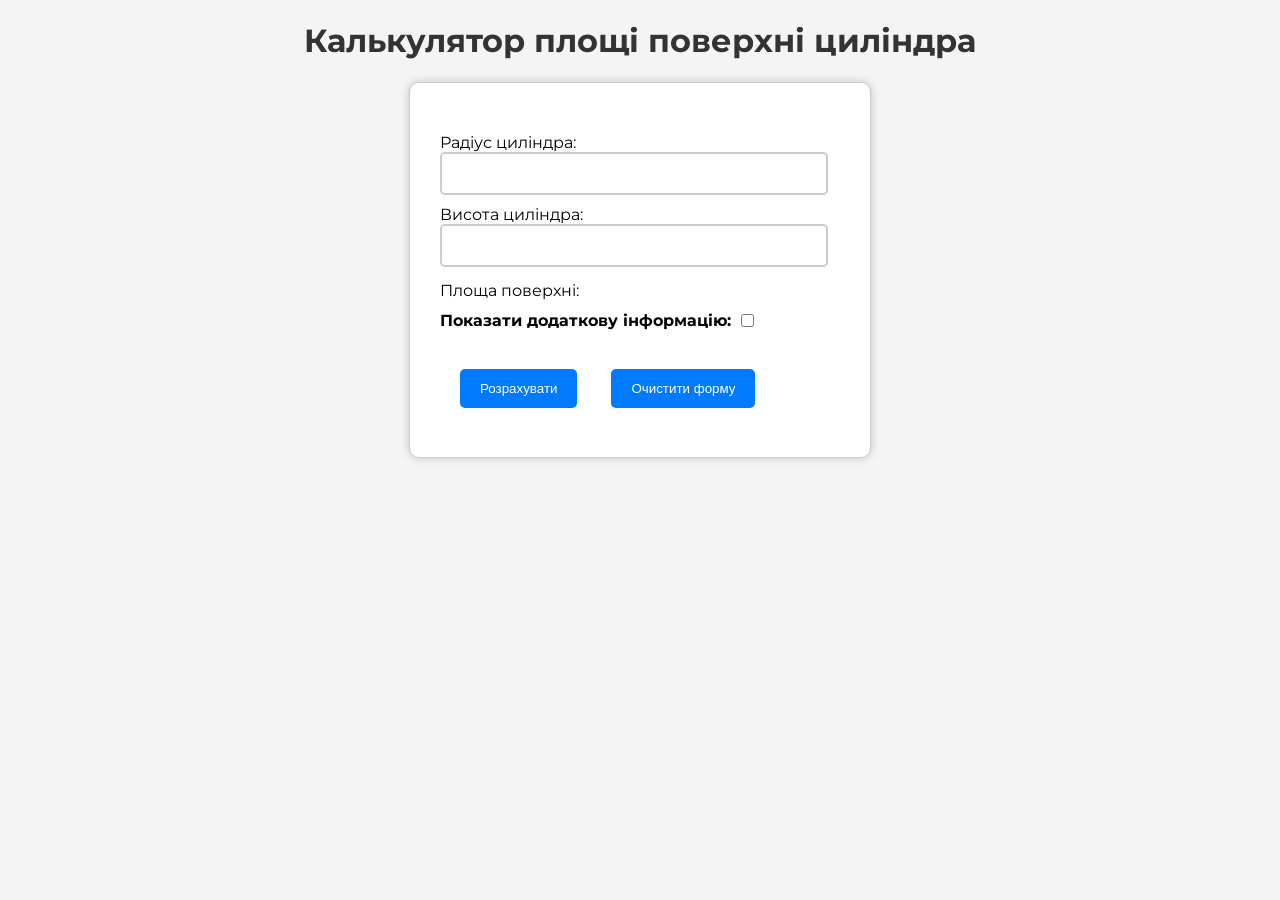
==== calculator/calc.html @ 9e34b9c4 "add calculator lab7" ====
<!DOCTYPE html>
<html lang="uk">
<head>

    <head>
        <meta charset="UTF-8">
        <meta name="viewport" content="width=device-width, initial-scale=1.0">
        <link rel="stylesheet" type="text/css" href="stylesCalk.css">
        <link rel="preconnect" href="https://fonts.googleapis.com">
        <link rel="preconnect" href="https://fonts.gstatic.com" crossorigin>
        <link rel="preconnect" href="https://fonts.googleapis.com">
        <link rel="preconnect" href="https://fonts.gstatic.com" crossorigin>
        <link href="https://fonts.googleapis.com/css2?family=Montserrat:ital,wght@0,100;0,200;0,300;0,400;0,600;0,700;0,800;0,900;1,100;1,200;1,400;1,500;1,600;1,700;1,800;1,900&family=Roboto:ital,wght@0,100;0,300;0,400;0,500;0,700;0,900;1,100;1,300;1,400;1,500;1,700;1,900&display=swap"
              rel="stylesheet">

        <title>Калькулятор площі поверхні циліндра</title>
    </head>
<body>
<h1>Калькулятор площі поверхні циліндра</h1>
<div id="calculator">

    <form id="calc-form">
        <label for="radius">Радіус циліндра:</label>
        <input type="number" id="radius" name="radius" required>
        <br>
        <label for="height">Висота циліндра:</label>
        <input type="number" id="height" name="height" required>
        <br>
        <label for="result">Площа поверхні:</label>
        <span id="result"></span>
        <div class="label">
            <label for="show-info">Показати додаткову інформацію:</label>
            <input type="checkbox" id="show-info" name="show-info">
        </div>
        <br>
        <button type="submit">Розрахувати</button>
        <button type="button" id="clear-form">Очистити форму</button>
        <br>

        <br>
    </form>
    <div id="additional-info" style="display: none">
        <h2>Площа поверхні циліндра</h2>
        <p>Циліндр - геометричне тіло, обмежене циліндричною поверхнею і двома паралельними площинами (основами), що
            перетинають її.
            Циліндр називається круговим, якщо його основа – круг. Відстань між основами – висота циліндра.</p>
        <img src="./cylinder.png" alt="Циліндер">
        <p>Формула для обрахунку площі бічної поверхні циліндра</p>
        <p> S = 2 π R h</p>
        <p>Формула для обрахунку площі повної поверхні циліндра
        <p> S = 2 π R h + 2 π R 2 = 2 π R(R + h)</p>
        <p>де S - площа,</p>
        <p> R - радіус циліндра,</p>
        <p> h - висота циліндра,</p>
        <p> π = 3.141592.</p>
    </div>
</div>

<script src="script.js"></script>
</body>
</html>
---- calculator/stylesCalk.css ----
body {
    font-family: 'Montserrat', Arial, sans-serif;
    background-color: #f4f4f4;
    margin: 0;
    padding: 0;
}

h1 {
    text-align: center;
    color: #333;
}

#calculator {
    background-color: #fff;
    max-width: 400px;
    margin: 20px auto;
    padding: 30px;
    border: 1px solid #ccc;
    border-radius: 10px;
    box-shadow: 0 0 10px rgba(0, 0, 0, 0.2);
}

form {
    margin-top: 20px;
}

.label {
    display: flex;
    align-items: center;
    font-weight: bold;
    margin-top: 10px;
}

input[type="number"] {
    width: 90%;
    padding: 12px;
    margin-bottom: 10px;
    border: 2px solid #ccc;
    border-radius: 5px;
}

button {
    background-color: #007bff;
    color: #fff;
    padding: 12px 20px;
    border: none;
    border-radius: 5px;
    cursor: pointer;
    margin-top: 20px;
    margin-left: 20px;
}

button[type="submit"] {
    margin-right: 10px;
}

button[type="submit"]:hover {
    background-color: #0056b3;
}

button[type="button"]:hover {
    background-color: #ccc;
    color: #000;
}

#result {
    font-weight: bold;
    font-size: 20px;
    margin-top: 20px;
}

#additional-info {
    background-color: #f0f0f0;
    padding: 20px;
    margin-top: 30px;
    border: 2px solid #ccc;
    border-radius: 10px;
}

#additional-info h2 {
    font-weight: bold;
    font-size: 20px;
}

#additional-info p {
    margin: 10px 0;
    font-size: 16px;
}

.error-message {
    color: red;
    font-size: 18px;
    margin-top: 10px;
}

.error-field {
    border: 2px solid red;
}

input[type="checkbox"] {
    margin-left: 10px;
}
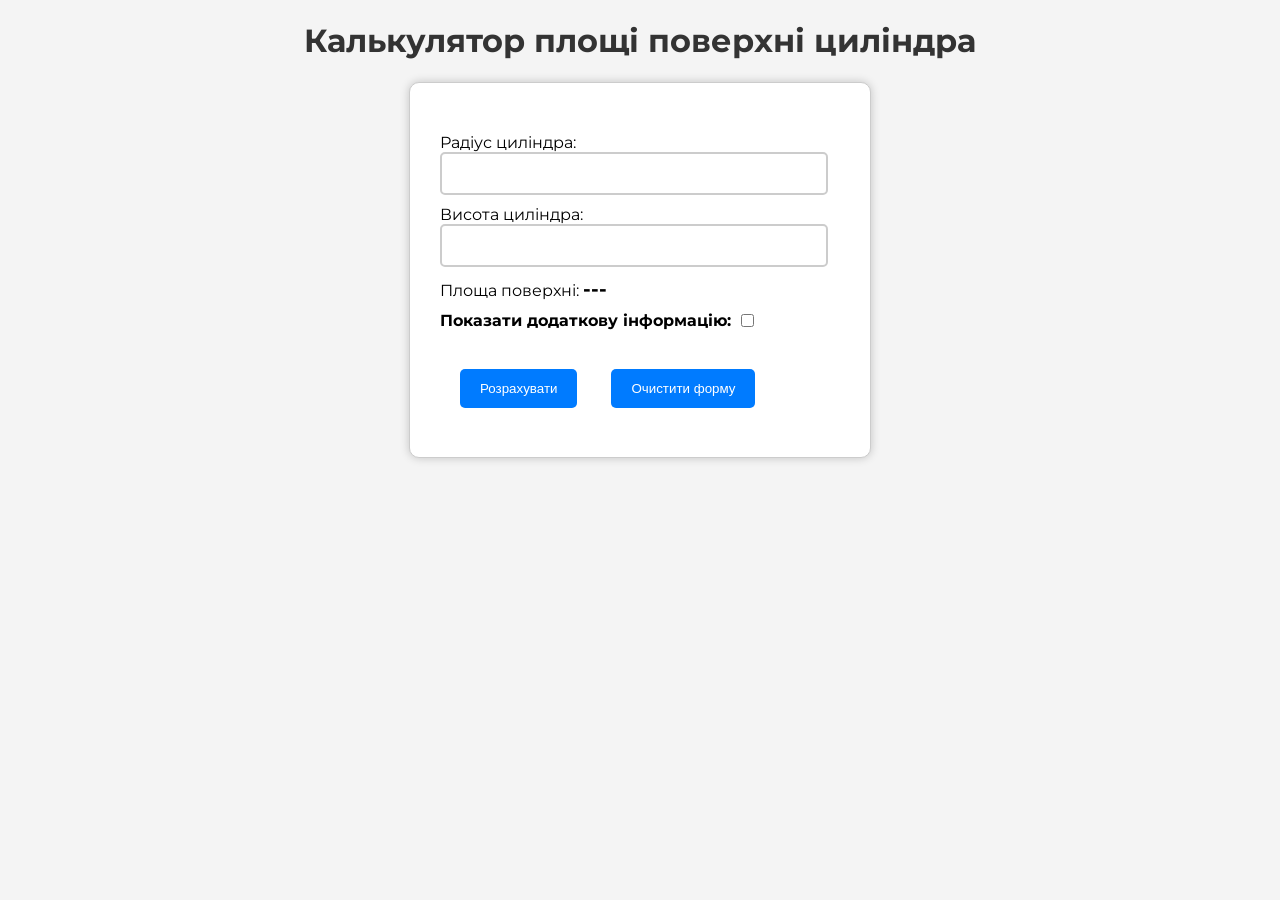
==== commit 68e0f8c8: "fix" ====
--- a/calculator/calc.html
+++ b/calculator/calc.html
@@ -27,7 +27,7 @@
         <input type="number" id="height" name="height" required>
         <br>
         <label for="result">Площа поверхні:</label>
-        <span id="result"></span>
+        <span id="result">---</span>
         <div class="label">
             <label for="show-info">Показати додаткову інформацію:</label>
             <input type="checkbox" id="show-info" name="show-info">
